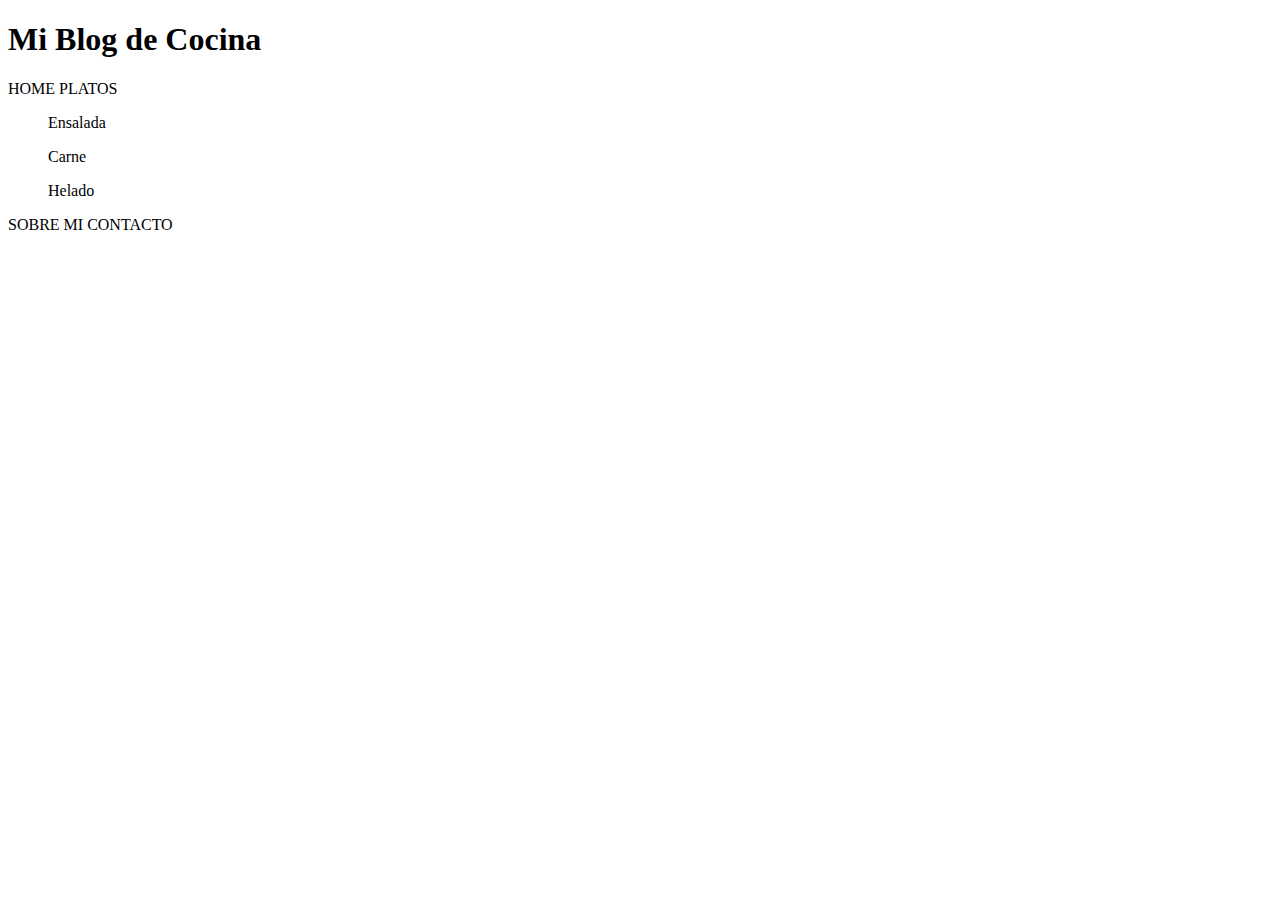
==== receta.html @ b18c5350 "sass" ====
<!DOCTYPE html>
<html lang="en">

<head>
  <meta charset="UTF-8">
  <meta name="viewport" content="width=device-width, initial-scale=1.0">
  <link href="receta.css" rel="stylesheet" type="text/css" media="screen">
  <link href="https://fonts.googleapis.com/css?family=Raleway" rel="stylesheet">
  <link href="https://fonts.googleapis.com/css?family=Open+Sans" rel="stylesheet">
  <title>Receta</title>
</head>

<body>
  <h1>Mi Blog de Cocina</h1>
  <nav>
    <span class="menu">HOME</span>
    <span class="menuHover">PLATOS</span>
    <li>
      <ul>Ensalada</ul>
      <ul>Carne</ul>
      <ul>Helado</ul>
    </li>
    <span class="menu">SOBRE MI</span>
    <span class="menu">CONTACTO</span>
  </nav>
  <div class="banner"></div>
</body>
</html>
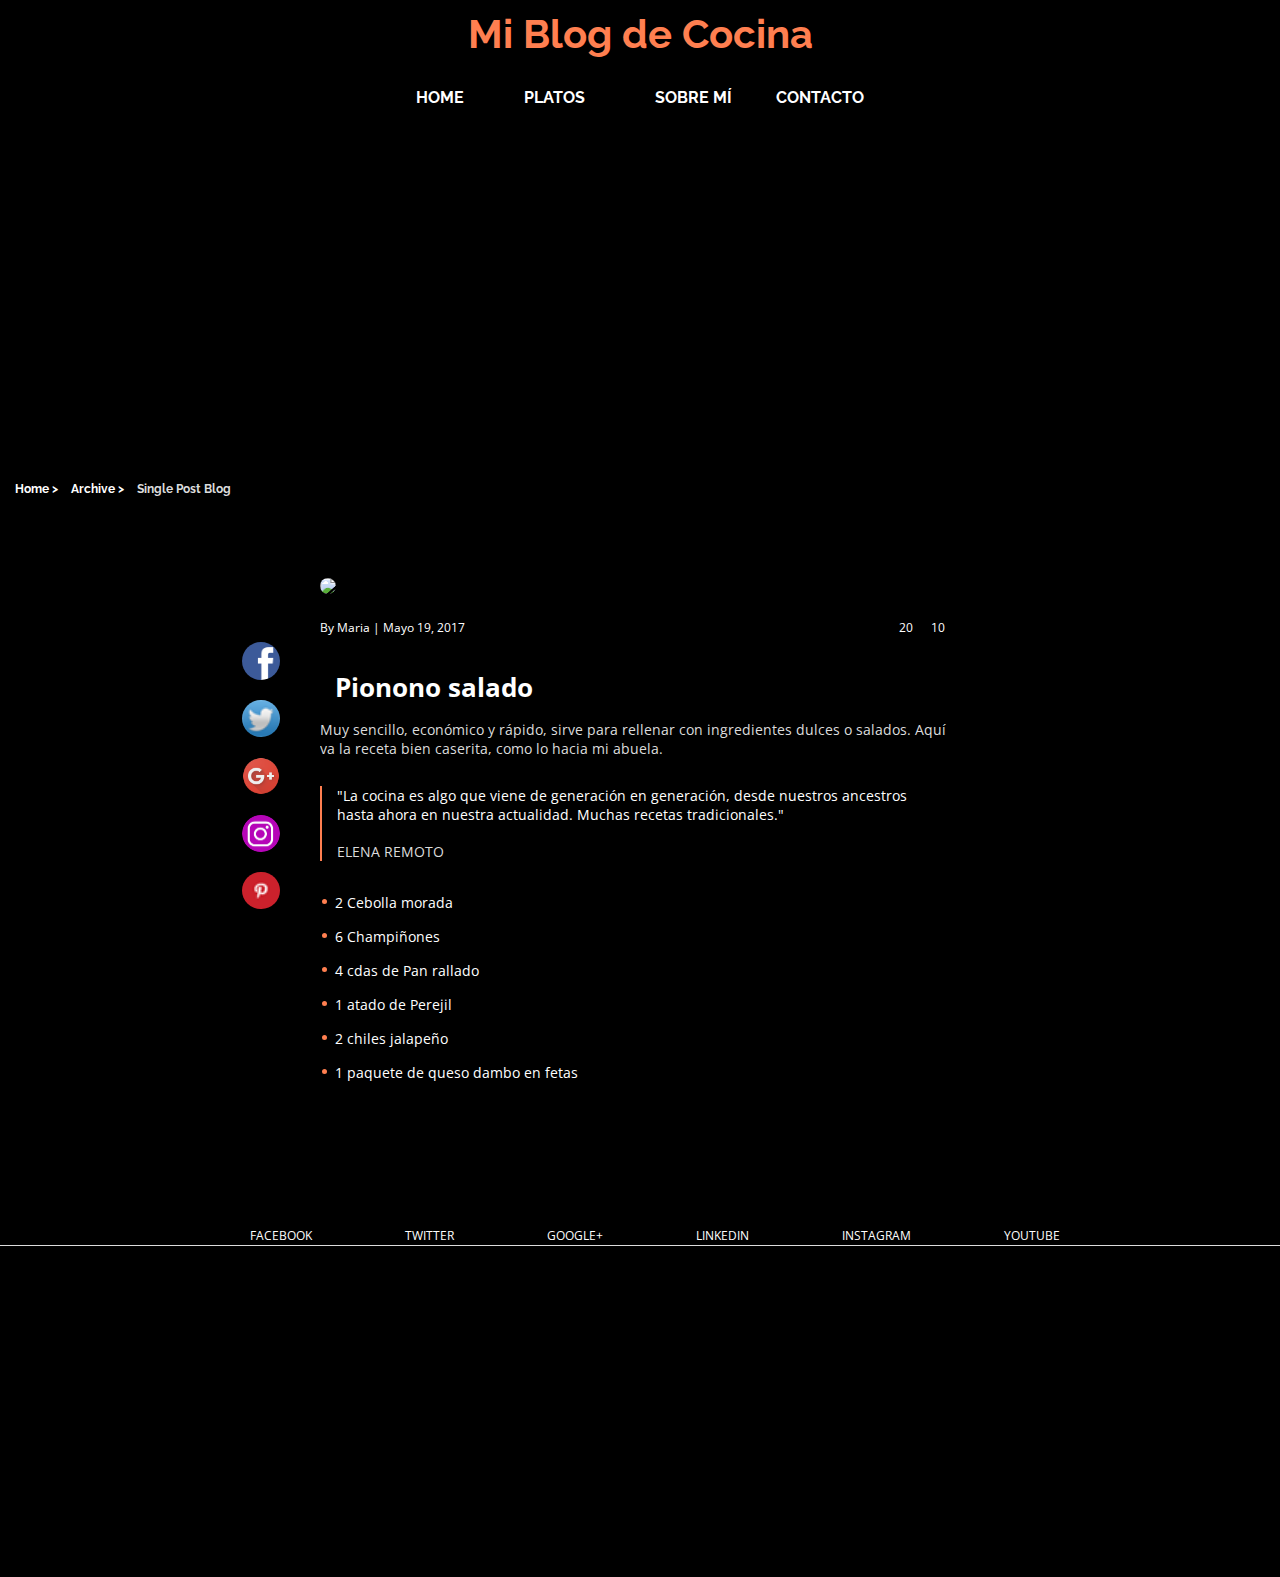
==== commit aa55ea5c: "merging" ====
--- a/receta.html
+++ b/receta.html
@@ -4,25 +4,143 @@
 <head>
   <meta charset="UTF-8">
   <meta name="viewport" content="width=device-width, initial-scale=1.0">
-  <link href="receta.css" rel="stylesheet" type="text/css" media="screen">
-  <link href="https://fonts.googleapis.com/css?family=Raleway" rel="stylesheet">
-  <link href="https://fonts.googleapis.com/css?family=Open+Sans" rel="stylesheet">
-  <title>Receta</title>
+  <meta http-equiv="X-UA-Compatible" content="ie=edge">
+  <link type="text/css" rel="stylesheet" href="styles/receta.css">
+  <link href="https://fonts.googleapis.com/css?family=Open+Sans|Raleway" rel="stylesheet">
+  <link rel="stylesheet" href="https://use.fontawesome.com/releases/v5.8.1/css/all.css"
+    integrity="sha384-50oBUHEmvpQ+1lW4y57PTFmhCaXp0ML5d60M1M7uH2+nqUivzIebhndOJK28anvf" crossorigin="anonymous">
+  <title>Mi Blog de cocina</title>
 </head>
 
 <body>
-  <h1>Mi Blog de Cocina</h1>
+  <!---HEADER-->
+  <a href="index.html" class="title">Mi Blog de Cocina</a>
   <nav>
-    <span class="menu">HOME</span>
-    <span class="menuHover">PLATOS</span>
-    <li>
-      <ul>Ensalada</ul>
-      <ul>Carne</ul>
-      <ul>Helado</ul>
-    </li>
-    <span class="menu">SOBRE MI</span>
-    <span class="menu">CONTACTO</span>
+    <ul>
+      <li>
+        <a href="index.html">HOME</a>
+      </li>
+      <li class="li-submenu">
+          <div class="dropdown">
+              <div class="dropbtn">PLATOS<i class="fas fa-caret-down"></i></div>
+              <div class="dropdown-content">
+                <a href="#">Ensaladas</a>
+                <a href="#">Carne</a>
+                <a href="#">Helado</a>
+              </div>
+            </div>
+      </li>
+      <li>
+        <a href="#">SOBRE MÍ</a>
+      </li>
+      <li>
+        <a href="#">CONTACTO</a>
+      </li>
+    </ul>
   </nav>
-  <div class="banner"></div>
-</body>
-</html>+  <!---NAV END-->
+  <div class="banner">
+  </div>
+  <nav>
+    <ol>
+      <li>
+        <i class="fas fa-home"></i>
+      </li>
+      <li>
+        <a class="home-return" href="index.html">Home ></a>
+      </li>
+      <li>
+        <a class="home-return">Archive ></a>
+      </li>
+      <li>
+        <a class="receta-return" href="receta.html">Single Post Blog</a>
+      </li>
+    </ol>
+  </nav>
+  <!-- FIRST SECTION -->
+  <section>
+    <div class="container">
+      <div class="social-media sidebar">
+        <ul>
+          <li>
+            <a href="https://www.facebook.com"><img src="images/icon/facebook.png" width="75%"></a>
+          </li>
+          <li>
+            <a href="https://twitter.com/?lang=es"><img src="images/icon/twitter.png" width="75%"></a>
+          </li>
+          <li>
+            <a href="https://fonts.google.com"><img src="images/icon/g+.png" width="75%"></a>
+          </li>
+          <li>
+            <a href="https://www.instagram.com"><img src="images/icon/instagram.png" width="75%"></a>
+          </li>
+          <li>
+            <a href="https://ar.pinterest.com"><img src="images/icon/pinterest.png" width="75%"></a>
+          </li>
+        </ul>
+      </div>
+      <div class="container-receta">
+        <div class="image-receta">
+          <img src="images/recetas.JPG" width="100%">
+        </div>
+        <div class="post-details">
+          <ul class="interaction-list">
+            <li class="autor-details">By Maria | Mayo 19, 2017</li>
+            <div class="interaction-icon">
+              <li>
+                <a href="#"><i class="far fa-heart"></i>20</a>
+              </li>
+              <li>
+                <a href="#"><i class="far fa-comments"></i>10</a>
+              </li>
+              <li>
+                <a href="#"><i class="fas fa-share-alt"></i></a>
+              </li>
+            </div>
+          </ul>
+        </div>
+        <div class="recipe">
+          <h2>Pionono salado</h2>
+          <h3>Muy sencillo, económico y rápido, sirve para rellenar con ingredientes dulces o salados. Aquí va la receta
+            bien caserita, como lo hacia mi abuela.</h3>
+          <div class="appt">
+            <p>"La cocina es algo que viene de generación en generación, desde nuestros ancestros hasta ahora en nuestra
+              actualidad. Muchas recetas tradicionales."</p>
+            <h3>ELENA REMOTO</h3>
+          </div>
+          <ul class="ingredients">
+            <li><span>2 Cebolla morada</span></li>
+            <li><span>6 Champiñones</span></li>
+            <li><span>4 cdas de Pan rallado</span></li>
+            <li><span>1 atado de Perejil</span></li>
+            <li><span>2 chiles jalapeño</span></li>
+            <li><span>1 paquete de queso dambo en fetas</span></li>
+          </ul>
+        </div>
+      </div>
+    </div>
+    <!---FOOTER-->
+    <footer>
+      <ul>
+        <li>
+          <a href="https://www.facebook.com"><i class="fab fa-facebook-f"></i>FACEBOOK</a>
+        </li>
+        <li>
+          <a href="https://www.twitter.com"><i class="fab fa-twitter"></i>TWITTER</a>
+        </li>
+        <li>
+          <a href="https://www.google.com"><i class="fab fa-google-plus-g"></i>GOOGLE+</a>
+        </li>
+        <li>
+          <a href="https://www.linkedin.com"><i class="fab fa-linkedin"></i>LINKEDIN</a>
+        </li>
+        <li>
+          <a href="https://www.instagram.com"><i class="fab fa-instagram"></i>INSTAGRAM</a>
+        </li>
+        <li>
+          <a href="https://www.youtube.com"><i class="fab fa-youtube"></i>YOUTUBE</a>
+        </li>
+      </ul>
+    </footer>
+  </section>
+</body>--- a/styles/receta.css
+++ b/styles/receta.css
@@ -0,0 +1,244 @@
+html, body, div, span, applet, object, iframe,
+h1, h2, h3, h4, h5, h6, p, blockquote, pre,
+a, abbr, acronym, address, big, cite, code,
+del, dfn, em, img, ins, kbd, q, s, samp,
+small, strike, strong, sub, sup, tt, var,
+b, u, i, center,
+dl, dt, dd, ol, ul, li,
+fieldset, form, label, legend,
+table, caption, tbody, tfoot, thead, tr, th, td,
+article, aside, canvas, details, embed, 
+figure, figcaption, footer, header, hgroup, 
+menu, nav, output, ruby, section, summary,
+time, mark, audio, video {
+	margin: 0;
+	padding: 0;
+	border: 0;
+	font-size: 100%;
+	font: inherit;
+  vertical-align: baseline;
+  list-style: none;
+  text-decoration: none
+}
+
+/* font-family: 'Raleway', sans-serif;
+font-family: 'Open Sans', sans-serif; */
+
+body{
+    margin: 0;
+    font-family: Open Sans;
+    background-color: black;
+    color: white;
+}
+a{
+    color: white;
+}
+a:hover{
+    color: coral;
+}
+a.title {
+    display: flex;
+    margin: 10px auto;
+    font-family: Raleway;
+    font-size: 40px;
+    font-weight: bolder;
+    color: coral;
+    justify-content: center;
+}
+nav{
+    font-family: Raleway;
+    font-weight: bold;
+    margin: 15px auto 25px;
+    display: flex;
+}
+nav ul{
+    display: inline;
+    margin: 0 auto;
+    align-content: center;
+    padding: 0px;
+}
+nav li {
+   display: inline;
+   margin: 0 auto;
+   font-size: 16px;
+   padding: 20px;
+   align-content: center;
+}
+/* Dropdown Button */
+.dropbtn {
+    background-color: #000000;
+    color: white;
+    padding: 16px;
+    font-size: 16px;
+    border: none;
+    font-family: Raleway;
+    font-weight: bold;
+  }
+  .fa-caret-down{
+      margin-left: 10px;
+  }
+  .dropdown {
+    position: relative;
+    display: inline-block;
+  }
+  .dropdown-content {
+    display: none;
+    position: absolute;
+    background-color: #141414;
+    min-width: 160px;
+    box-shadow: 0px 8px 16px 0px rgba(0,0,0,0.2);
+    z-index: 1;
+  }
+  .dropdown-content a {
+    padding: 12px 16px;
+    display: block;
+  }
+  .dropdown-content a:hover {
+      color: coral;
+      background-color: #ddd;
+    }
+  .dropdown:hover .dropdown-content {
+      display: block;
+    }
+  .dropdown:hover .dropbtn {
+      color: coral;
+      background-color: #4747471f;
+    }
+.banner{
+    background-image: url("../images/banner.jpg");
+    height: 35vh;
+    background-position: center bottom;
+    background-repeat: no-repeat; 
+    background-size: cover;
+}
+.container {
+    margin: 80px auto;
+    overflow: hidden;
+    width: 50%;
+    min-width: 400px;
+    max-width: 700px;
+}
+nav ol li {
+    display: inline;
+    margin: 0 auto;
+    font-size: 12px;
+    padding: 5px;
+    align-content: center;
+}
+.receta-return {
+    color: gainsboro;
+}
+section {
+    margin-bottom: 25px;
+}
+.container-receta {
+    overflow: hidden;
+    position: relative;
+}
+img {
+    border-radius: 25px;
+}
+.sidebar {
+    height: 100%;
+    width: 50px;
+    overflow-x: hidden;
+    padding: 50px;
+  }
+  .social-media {
+      position: absolute;
+      left: 15%;
+  }
+.social-media li {
+    margin: 15px auto 15px;
+}
+.post-details {
+margin: 20px 0 20px 0;
+}
+.interaction-list {
+    font-size: 12px;
+    text-align: center;
+    padding: 0px;
+
+}
+.interaction-list li {
+    display: inline;
+    padding: 0px;
+}
+.autor-details {
+    float: left;
+}
+.interaction-icon {
+    float: right;
+}
+.interaction-icon li {
+    margin-left: 15px;
+}
+.recipe {
+    margin: 55px 0 60px 0;
+}
+h2 {
+    font-size: 26px;
+    font-weight: bold;
+    padding: 15px;
+}
+h3{
+    font-size: 14px;
+    color: gainsboro;
+}
+.appt {
+    margin: 28px 10px 15px 0;
+    border-left: 2px solid coral;
+}
+.appt p {
+    margin: 0 10px 18px 15px;
+    font-size: 14px;
+}
+.appt h3 {
+    margin-left: 15px;
+}
+.ingredients {
+    margin: 20px auto 0
+}
+ul.ingredients {
+    list-style-type: circle;
+    margin: 30px auto;
+    padding:0
+}
+ul.ingredients>li {
+    position: relative;
+    margin-bottom: 12px;
+    padding-left: 15px;
+}
+ul.ingredients>li::before {
+    position: absolute;
+    top: 8px;
+    left: 2px;
+    width: 5px;
+    height: 5px;
+     
+    font-size: 0px;
+    text-align: center;
+    color:coral;
+ 
+    border-radius: 50%;
+    background-color: coral;
+    content: counter(li-counter);
+    counter-increment: li-counter;
+}
+ul.ingredients span {
+    font-size: 14px;
+}
+footer {
+    text-align: center;
+    border-bottom: 1px solid gainsboro;
+}
+footer ul li{
+    display: inline;
+    margin: 0 10px 30px 20px;
+    font-size: 12px;
+    padding: 20px;
+}
+footer i {
+    padding: 10px;
+    padding-bottom: 30px;
+}